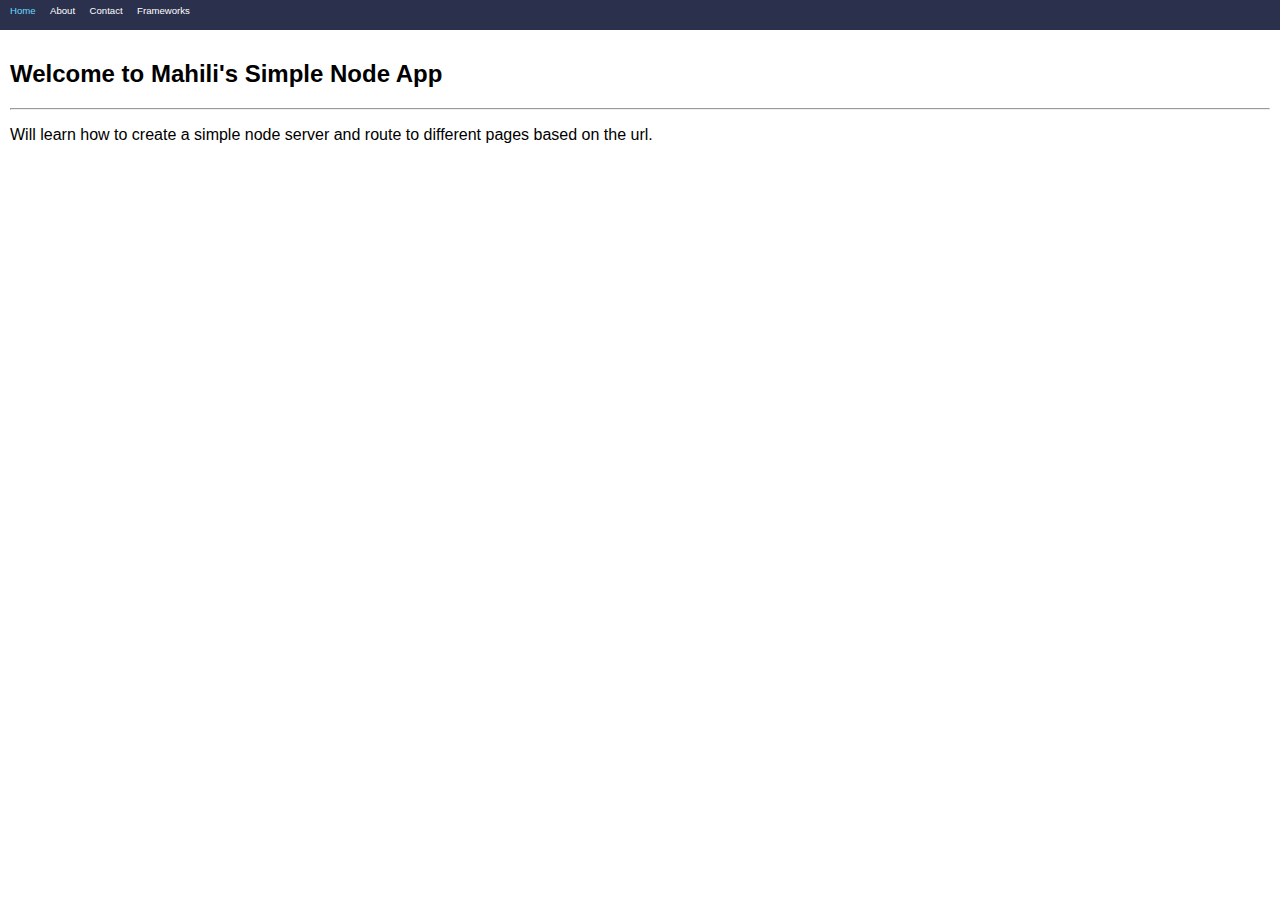
==== index.html @ 2eebbe4c "Added all the initial files" ====
<!DOCTYPE html>
<html lang="en">
<head>
    <meta charset="UTF-8">
    <meta name="viewport" content="width=device-width, initial-scale=1.0">
    <meta http-equiv="X-UA-Compatible" content="ie=edge">
    <title>Home - Simple Node App</title>
    <link rel="stylesheet" href="style.css">
    <style>
        html, body{
            margin: 0;
            padding: 0;
            font-family: 'Segoe UI', Tahoma, Geneva, Verdana, sans-serif;
        }
        .nav{
            background: #2B304C;
            color: #FFFFFF;
            width: 100%;
            height: 30px;
            margin :0;
            padding:0;
        }
        .nav a{
            color: #FFF;
            text-decoration: none;
            font-size:.6em;
            padding-left: 10px; 
        }
        .nav a:hover{
            color:#F2F9E2;
        }
        .nav .active{
            color: #66DBFF;
        }
        .main-content{
            padding: 10px;
        }
    </style>
</head>
<body>
    <div class="nav">
        <a class="active" href="index.html">Home</a>
        <a href="about.html">About</a>
        <a href="contact.html">Contact</a>
        <a href="frameworks.html">Frameworks</a>
    </div>

    <div class="main-content">
        <h2>Welcome to Mahili's Simple Node App</h2>
        <hr>
        <p>Will learn how to create a simple node server and route to different pages based on the url.</p>
    </div>
</body>
</html>
---- style.css ----
html, body{
    margin: 0;
    padding: 0;
    font-family: 'Segoe UI', Tahoma, Geneva, Verdana, sans-serif;
}
.nav{
    background: #2B304C;
    color: #FFFFFF;
    width: 100%;
    height: 30px;
    margin :0;
    padding:0;
}
.nav a{
    color: #FFF;
    text-decoration: none;
    font-size:.6em;
    padding-left: 10px; 
}
.nav a:hover{
    color:#F2F9E2;
}
.nav .active{
    color: #66DBFF;
}
.main-content{
    padding: 10px;
}
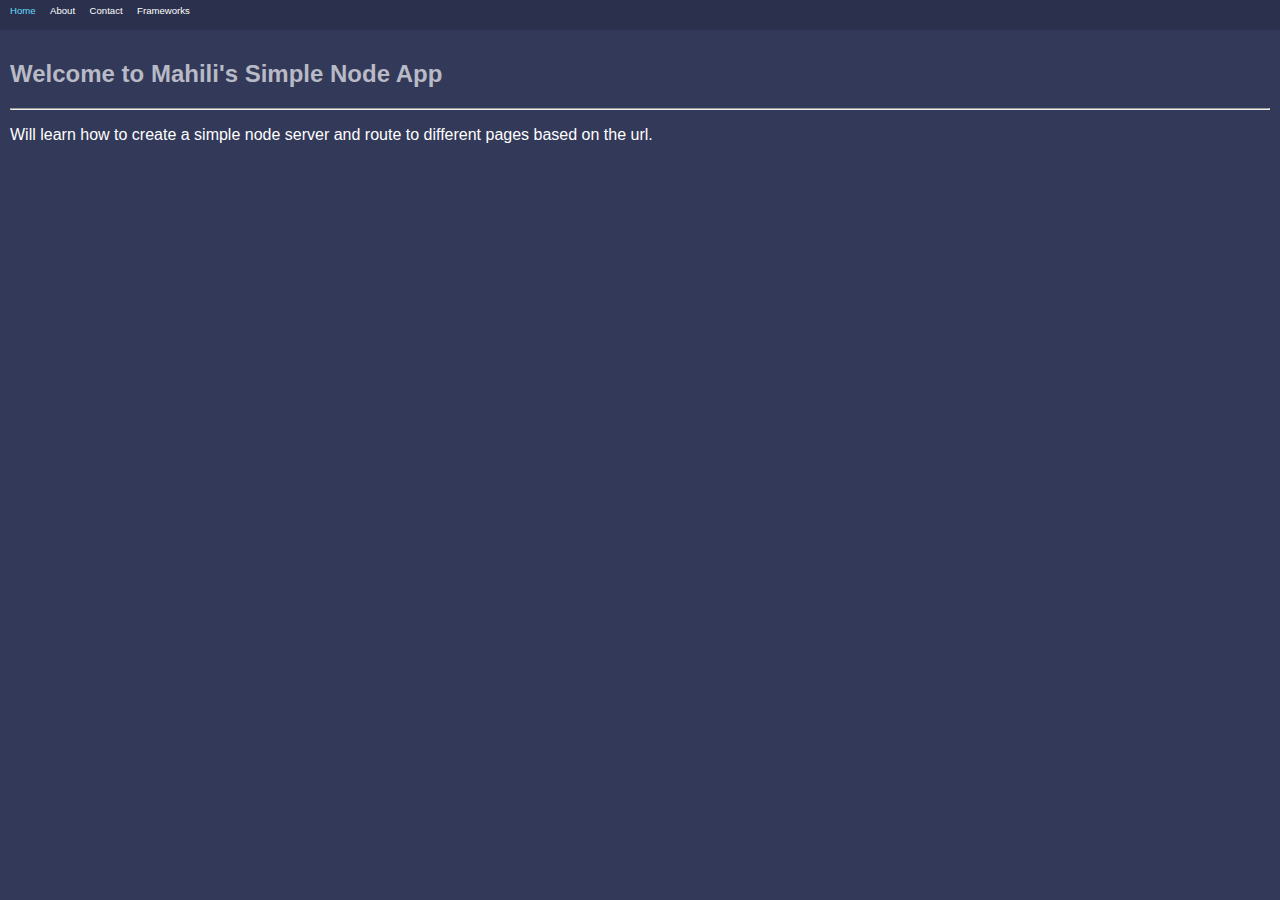
==== commit e373ccc0: "Chagned body background and text color" ====
--- a/index.html
+++ b/index.html
@@ -11,6 +11,8 @@
             margin: 0;
             padding: 0;
             font-family: 'Segoe UI', Tahoma, Geneva, Verdana, sans-serif;
+            background: #333959;
+            color: #FEFEFE;
         }
         .nav{
             background: #2B304C;
@@ -35,6 +37,9 @@
         .main-content{
             padding: 10px;
         }
+        h2{
+            color: #B8BAC5;
+        }
     </style>
 </head>
 <body>
